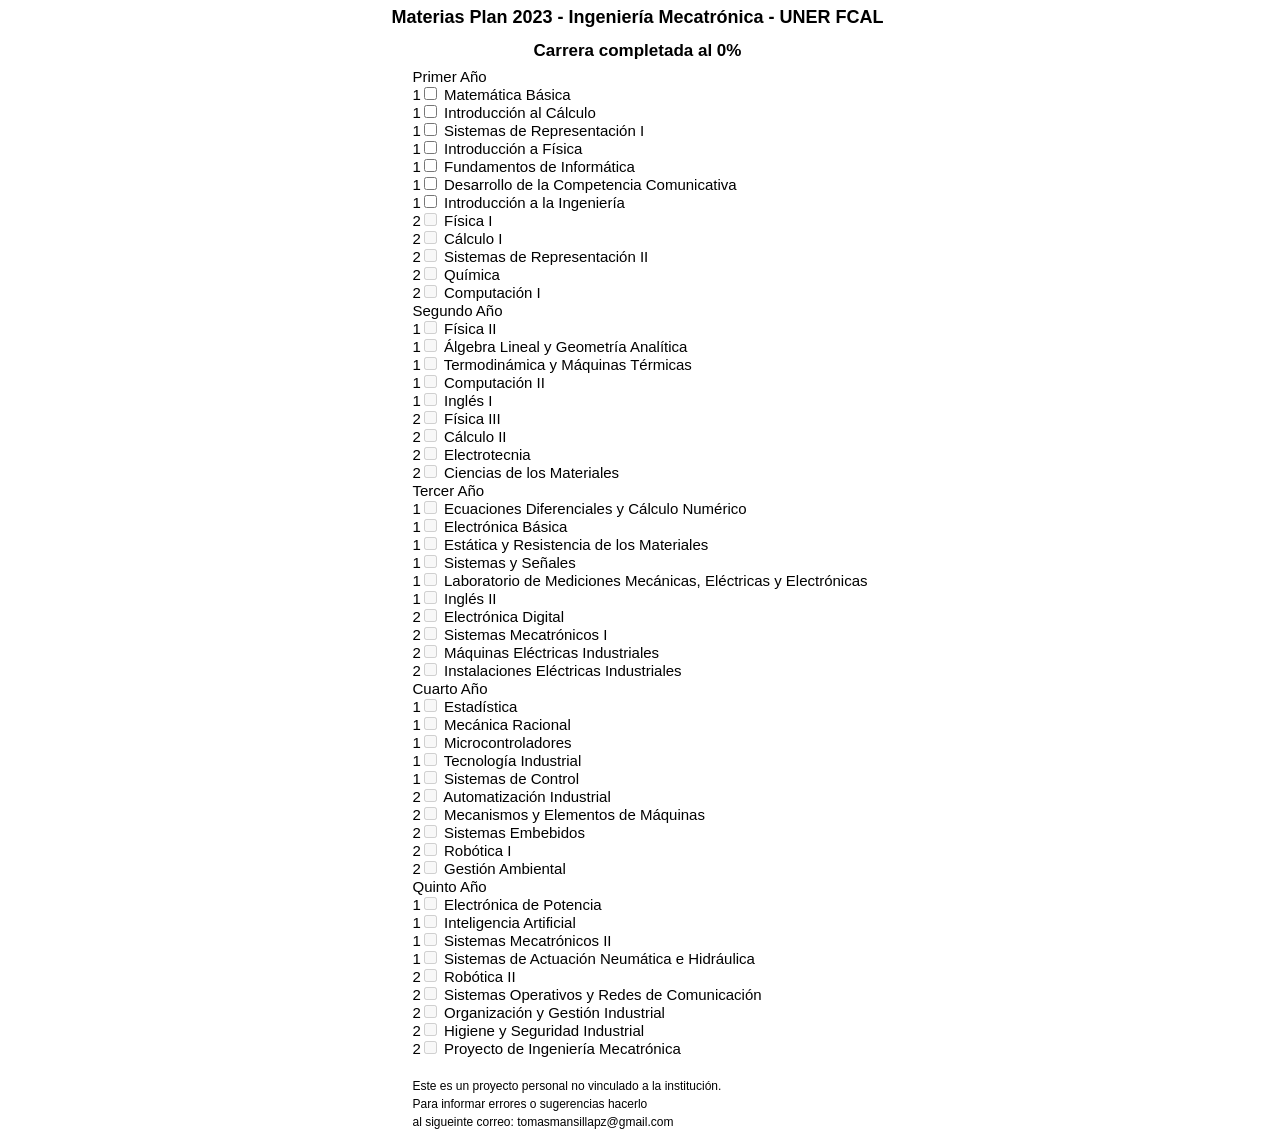
==== index.html @ b503420a "Update index.html" ====
<!DOCTYPE html>
<html>
<head>

<title>Materias Ing. Mec.</title>
<h1>Materias Plan 2023 - Ingeniería Mecatrónica - UNER FCAL</h1>

<h2 id="r">Carrera completada al 0%</h1>

</head>

<body>

<form action="/action_page.php">
  
  <label id="t">Primer Año</label><br>
  <label>1</label><input type="checkbox" onclick='myFunction(this);' id="mb_i"><label id="mb"> Matemática Básica</label><br>
  <label>1</label><input type="checkbox" onclick='myFunction(this);' id="ic_i"><label id="ic"> Introducción al Cálculo</label><br>
  <label>1</label><input type="checkbox" onclick='myFunction(this);' id="sr1_i"><label id="sr1"> Sistemas de Representación I</label><br>
  <label>1</label><input type="checkbox" onclick='myFunction(this);' id="if_i"><label id="if"> Introducción a Física</label><br>
  <label>1</label><input type="checkbox" onclick='myFunction(this);' name="th" id="fi_i"><label id="fi"> Fundamentos de Informática</label><br>
  <label>1</label><input type="checkbox" onclick='myFunction(this);' name="th" id="dcc_i"><label id="dcc" > Desarrollo de la Competencia Comunicativa</label><br>
  <label>1</label><input type="checkbox" onclick='myFunction(this);' id="ii_i"><label id="ii"> Introducción a la Ingeniería</label><br>
  <label>2</label><input type="checkbox" disabled="disabled" onclick='myFunction(this);' id="f1_i"><label id="f1"> Física I</label><br>
  <label>2</label><input type="checkbox" disabled="disabled" onclick='myFunction(this);' id="c1_i"><label id="c1"> Cálculo I</label><br>
  <label>2</label><input type="checkbox" disabled="disabled" onclick='myFunction(this);' id="sr2_i"><label id="sr2"> Sistemas de Representación II</label><br>
  <label>2</label><input type="checkbox" disabled="disabled" onclick='myFunction(this);' id="q_i"><label id="q"> Química</label><br>
  <label>2</label><input type="checkbox" disabled="disabled" onclick='myFunction(this);' id="co1_i"><label id="co1"> Computación I</label><br>
  <label id="t">Segundo Año</label><br>
  <label>1</label><input type="checkbox" disabled="disabled" onclick='myFunction(this);' id="f2_i"><label id="f2"> Física II</label><br>
  <label>1</label><input type="checkbox" disabled="disabled" onclick='myFunction(this);' id="alga_i"><label id="alga"> Álgebra Lineal y Geometría Analítica</label><br>
  <label>1</label><input type="checkbox" disabled="disabled" onclick='myFunction(this);' id="tmt_i"><label id="tmt"> Termodinámica y Máquinas Térmicas</label><br>
  <label>1</label><input type="checkbox" disabled="disabled" onclick='myFunction(this);' id="co2_i"><label id="co2"> Computación II</label><br>
  <label>1</label><input type="checkbox" disabled="disabled" onclick='myFunction(this);' id="i1_i"><label id="i1"> Inglés I</label><br>
  <label>2</label><input type="checkbox" disabled="disabled" onclick='myFunction(this);' id="f3_i"><label id="f3"> Física III</label><br>
  <label>2</label><input type="checkbox" disabled="disabled" onclick='myFunction(this);' id="c2_i"><label id="c2"> Cálculo II</label><br>
  <label>2</label><input type="checkbox" disabled="disabled" onclick='myFunction(this);' id="et_i"><label id="et"> Electrotecnia</label><br>
  <label>2</label><input type="checkbox" disabled="disabled" onclick='myFunction(this);' id="cm_i"><label id="cm"> Ciencias de los Materiales</label><br>
  <label id="t">Tercer Año</label><br>
  <label>1</label><input type="checkbox" disabled="disabled" onclick='myFunction(this);' id="edcn_i"><label id="edcn"> Ecuaciones Diferenciales y Cálculo Numérico</label><br>
  <label>1</label><input type="checkbox" disabled="disabled" onclick='myFunction(this);' id="eb_i"><label id="eb"> Electrónica Básica</label><br>
  <label>1</label><input type="checkbox" disabled="disabled" onclick='myFunction(this);' id="erm_i"><label id="erm"> Estática y Resistencia de los Materiales</label><br>
  <label>1</label><input type="checkbox" disabled="disabled" onclick='myFunction(this);' id="ss_i"><label id="ss"> Sistemas y Señales</label><br>
  <label>1</label><input type="checkbox" disabled="disabled" onclick='myFunction(this);' id="lmmee_i"><label id="lmmee"> Laboratorio de Mediciones Mecánicas, Eléctricas y Electrónicas</label><br>
  <label>1</label><input type="checkbox" disabled="disabled" onclick='myFunction(this);' id="i2_i"><label id="i2"> Inglés II</label><br>
  <label>2</label><input type="checkbox" disabled="disabled" onclick='myFunction(this);' id="ed_i"><label id="ed"> Electrónica Digital</label><br>
  <label>2</label><input type="checkbox" disabled="disabled" onclick='myFunction(this);' id="sm1_i"><label id="sm1"> Sistemas Mecatrónicos I</label><br>
  <label>2</label><input type="checkbox" disabled="disabled" onclick='myFunction(this);' id="mei_i"><label id="mei"> Máquinas Eléctricas Industriales</label><br>
  <label>2</label><input type="checkbox" disabled="disabled" onclick='myFunction(this);' id="iei_i"><label id="iei"> Instalaciones Eléctricas Industriales</label><br>
  <label id="t">Cuarto Año</label><br>
  <label>1</label><input type="checkbox" disabled="disabled" onclick='myFunction(this);' id="est_i"><label id="est"> Estadística</label><br>
  <label>1</label><input type="checkbox" disabled="disabled" onclick='myFunction(this);' id="mr_i"><label id="mr"> Mecánica Racional</label><br>
  <label>1</label><input type="checkbox" disabled="disabled" onclick='myFunction(this);' id="mc_i"><label id="mc"> Microcontroladores</label><br>
  <label>1</label><input type="checkbox" disabled="disabled" onclick='myFunction(this);' id="ti_i"><label id="ti"> Tecnología Industrial</label><br>
  <label>1</label><input type="checkbox" disabled="disabled" onclick='myFunction(this);' id="sc_i"><label id="sc"> Sistemas de Control</label><br>
  <label>2</label><input type="checkbox" disabled="disabled" onclick='myFunction(this);' id="ai_i"><label id="ai"> Automatización Industrial</label><br>
  <label>2</label><input type="checkbox" disabled="disabled" onclick='myFunction(this);' id="mem_i"><label id="mem"> Mecanismos y Elementos de Máquinas</label><br>
  <label>2</label><input type="checkbox" disabled="disabled" onclick='myFunction(this);' id="se_i"><label id="se"> Sistemas Embebidos</label><br>
  <label>2</label><input type="checkbox" disabled="disabled" onclick='myFunction(this);' id="r1_i"><label id="r1"> Robótica I</label><br>
  <label>2</label><input type="checkbox" disabled="disabled" onclick='myFunction(this);' id="ga_i"><label id="ga"> Gestión Ambiental</label><br>
  <label id="t">Quinto Año</label><br>
  <label>1</label><input type="checkbox" disabled="disabled" onclick='myFunction(this);' id="ep_i"><label id="ep"> Electrónica de Potencia</label><br>
  <label>1</label><input type="checkbox" disabled="disabled" onclick='myFunction(this);' id="ia_i"><label id="ia"> Inteligencia Artificial</label><br>
  <label>1</label><input type="checkbox" disabled="disabled" onclick='myFunction(this);' id="sm2_i"><label id="sm2"> Sistemas Mecatrónicos II</label><br>
  <label>1</label><input type="checkbox" disabled="disabled" onclick='myFunction(this);' id="sanh_i"><label id="sanh"> Sistemas de Actuación Neumática e Hidráulica</label><br>
  <label>2</label><input type="checkbox" disabled="disabled" onclick='myFunction(this);' id="r2_i"><label id="r2"> Robótica II</label><br>
  <label>2</label><input type="checkbox" disabled="disabled" onclick='myFunction(this);' id="sorc_i" name="sorc_i"><label id="sorc"> Sistemas Operativos y Redes de Comunicación</label><br>
  <label>2</label><input type="checkbox" disabled="disabled" onclick='myFunction(this);' id="ogi_i"><label id="ogi"> Organización y Gestión Industrial</label><br>
  <label>2</label><input type="checkbox" disabled="disabled" onclick='myFunction(this);' id="hsi_i"><label id="hsi"> Higiene y Seguridad Industrial</label><br>
  <label>2</label><input type="checkbox" disabled="disabled" onclick='myFunction(this);' id="pim_i"><label id="pim"> Proyecto de Ingeniería Mecatrónica</label><br><br>
  
  

  
  <p id="yo">Este es un proyecto personal no vinculado a la institución.</p><br>
  <p id="yo">Para informar errores o sugerencias hacerlo </p><br>
  <p id="yo">al sigueinte correo: tomasmansillapz@gmail.com</p>


</form>
<link rel="stylesheet" href="p1.css" />
<script src="p1.js"></script>
</body>
</html>
---- p1.css ----
* {
    padding: 0;
    margin: 0;
  }
  
  body {
    height: 100vh;
    display: grid;
    place-items: center;
    background-color: #ffffff;
  }

  #ctre1,#ctre2,#ctre3,#ctre4,#ctre5,#ctre6,#ctre7,#ctre8,#ctre9,#ctre10 {
    height: 50px;
    width: 5px;
    padding-left: 10px;
  }

  #ctre1 {
    background-color: #ffb950;
  }
  #ctre2 {
    background-color: #ffad33;
  }
  #ctre3 {
    background-color: #ff931f;
  }
  #ctre4 {
    background-color: #ff7e33;
  }
  #ctre5 {
    background-color: #fa5e1f;
  }
  #ctre6 {
    background-color: #ec3f13;
  }
  #ctre7 {
    background-color: #b81702;
  }
  #ctre8 {
    background-color: #a50104;
  }
  #ctre9 {
    background-color: #8e0103;
  }
  #ctre10 {
    background-color: #7a0103;
  }
  

  input[type='checkbox'] {
    padding: 590px;
    padding-left:10px;
  }

  h1 {
    background-color: #ffffff;
    color: #000000;
    display:inline;
    white-space:pre-wrap;
    line-height : 24px;
    font-size: 18px;
    font-family:arial, sans-serif;
    padding: 5px;
    padding-left:0px;
  }

  h2 {
    background-color: #ffffff;
    color: #000000;
    display:inline;
    white-space:pre-wrap;
    line-height : 24px;
    font-size: 17px;
    font-family:arial, sans-serif;
    padding: 5px;
    padding-left:0px;
  }

  label {
    background-color: #ffffff;
    color: #000000;
    display:inline;
    line-height : 14px;
    font-size: 15px;
    font-family:arial, sans-serif;
    padding: 0px;
    padding-left:3px;
    padding-right:3px;
  }

  #yo {
    background-color: #ffffff;
    color: #000000;
    display:inline;
    line-height : 14px;
    font-size: 12px;
    font-family:arial, sans-serif;
    padding: 0px;
    padding-left:3px;
    padding-right:3px;
  }

  submit {
    font-family: "Poppins", sans-serif;
    font-size: 1.4em;
    padding: 1em 2em;
    border-radius: 2em;
    border: 5px solid #ffffff;
    background-color: transparent;
    color: #ffffff;
    letter-spacing: 1.5px;
    cursor: pointer;
    outline: none;
  }
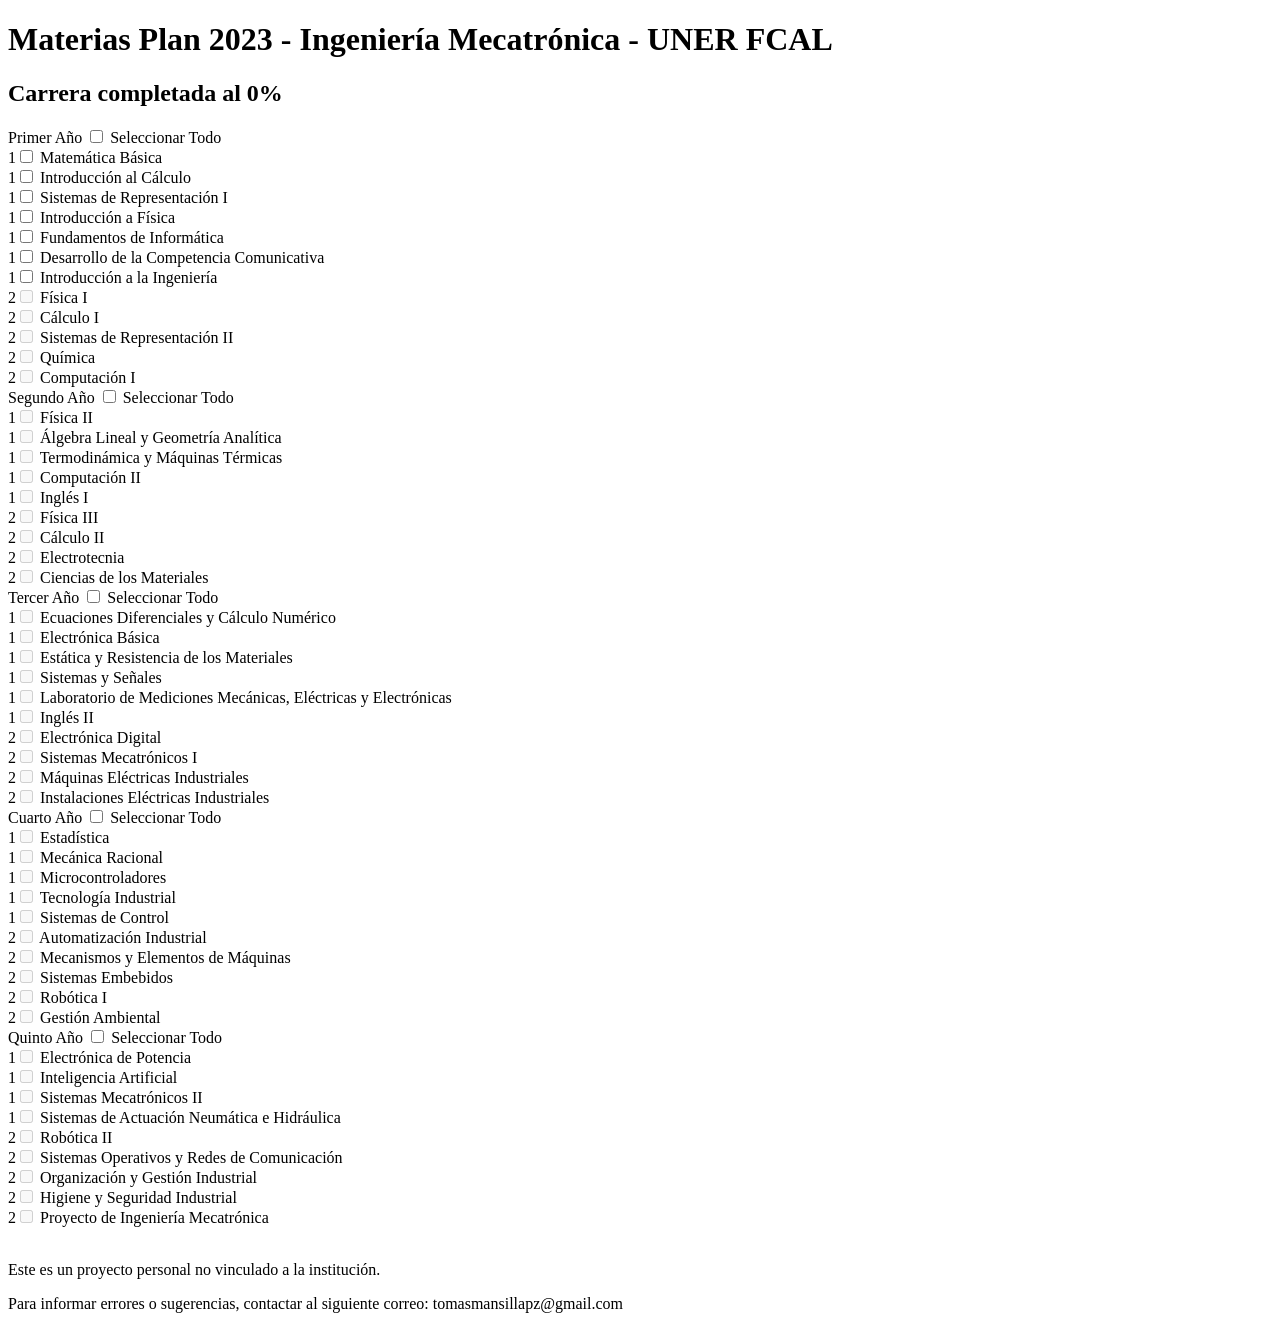
==== commit e804a20b: "Update index.html Se añadieron casillas para selecionar todos los años" ====
--- a/index.html
+++ b/index.html
@@ -1,84 +1,85 @@
 <!DOCTYPE html>
-<html>
+<html lang="es">
 <head>
+  <meta charset="UTF-8">
+  <meta name="viewport" content="width=device-width, initial-scale=1.0">
+  <title>Materias Ing. Mec.</title>
+  <link rel="stylesheet" href="m.css" />
+</head>
+<body>
+  <h1>Materias Plan 2023 - Ingeniería Mecatrónica - UNER FCAL</h1>
+  <h2 id="r">Carrera completada al 0%</h2>
 
-<title>Materias Ing. Mec.</title>
-<h1>Materias Plan 2023 - Ingeniería Mecatrónica - UNER FCAL</h1>
+  <div>
+    <label id="t">Primer Año</label>
+    <input type="checkbox" id="selectPrimerAnio"><label> Seleccionar Todo</label><br>
+    <label>1</label><input type="checkbox" id="mb_i"><label id="mb"> Matemática Básica</label><br>
+    <label>1</label><input type="checkbox" id="ic_i"><label id="ic"> Introducción al Cálculo</label><br>
+    <label>1</label><input type="checkbox" id="sr1_i"><label id="sr1"> Sistemas de Representación I</label><br>
+    <label>1</label><input type="checkbox" id="if_i"><label id="if"> Introducción a Física</label><br>
+    <label>1</label><input type="checkbox" id="fi_i"><label id="fi"> Fundamentos de Informática</label><br>
+    <label>1</label><input type="checkbox" id="dcc_i"><label id="dcc"> Desarrollo de la Competencia Comunicativa</label><br>
+    <label>1</label><input type="checkbox" id="ii_i"><label id="ii"> Introducción a la Ingeniería</label><br>
+    <label>2</label><input type="checkbox" disabled id="f1_i"><label id="f1"> Física I</label><br>
+    <label>2</label><input type="checkbox" disabled id="c1_i"><label id="c1"> Cálculo I</label><br>
+    <label>2</label><input type="checkbox" disabled id="sr2_i"><label id="sr2"> Sistemas de Representación II</label><br>
+    <label>2</label><input type="checkbox" disabled id="q_i"><label id="q"> Química</label><br>
+    <label>2</label><input type="checkbox" disabled id="co1_i"><label id="co1"> Computación I</label><br>
+    <label id="t">Segundo Año</label>
+    <input type="checkbox" id="selectSegundoAnio"><label> Seleccionar Todo</label><br>
+    <label>1</label><input type="checkbox" disabled="disabled" onclick='myFunction(this);' id="f2_i"><label id="f2"> Física II</label><br>
+    <label>1</label><input type="checkbox" disabled="disabled" onclick='myFunction(this);' id="alga_i"><label id="alga"> Álgebra Lineal y Geometría Analítica</label><br>
+    <label>1</label><input type="checkbox" disabled="disabled" onclick='myFunction(this);' id="tmt_i"><label id="tmt"> Termodinámica y Máquinas Térmicas</label><br>
+    <label>1</label><input type="checkbox" disabled="disabled" onclick='myFunction(this);' id="co2_i"><label id="co2"> Computación II</label><br>
+    <label>1</label><input type="checkbox" disabled="disabled" onclick='myFunction(this);' id="i1_i"><label id="i1"> Inglés I</label><br>
+    <label>2</label><input type="checkbox" disabled="disabled" onclick='myFunction(this);' id="f3_i"><label id="f3"> Física III</label><br>
+    <label>2</label><input type="checkbox" disabled="disabled" onclick='myFunction(this);' id="c2_i"><label id="c2"> Cálculo II</label><br>
+    <label>2</label><input type="checkbox" disabled="disabled" onclick='myFunction(this);' id="et_i"><label id="et"> Electrotecnia</label><br>
+    <label>2</label><input type="checkbox" disabled="disabled" onclick='myFunction(this);' id="cm_i"><label id="cm"> Ciencias de los Materiales</label><br>
+    <label id="t">Tercer Año</label>
+    <input type="checkbox" id="selectTercerAnio"><label> Seleccionar Todo</label><br>
+    <label>1</label><input type="checkbox" disabled="disabled" onclick='myFunction(this);' id="edcn_i"><label id="edcn"> Ecuaciones Diferenciales y Cálculo Numérico</label><br>
+    <label>1</label><input type="checkbox" disabled="disabled" onclick='myFunction(this);' id="eb_i"><label id="eb"> Electrónica Básica</label><br>
+    <label>1</label><input type="checkbox" disabled="disabled" onclick='myFunction(this);' id="erm_i"><label id="erm"> Estática y Resistencia de los Materiales</label><br>
+    <label>1</label><input type="checkbox" disabled="disabled" onclick='myFunction(this);' id="ss_i"><label id="ss"> Sistemas y Señales</label><br>
+    <label>1</label><input type="checkbox" disabled="disabled" onclick='myFunction(this);' id="lmmee_i"><label id="lmmee"> Laboratorio de Mediciones Mecánicas, Eléctricas y Electrónicas</label><br>
+    <label>1</label><input type="checkbox" disabled="disabled" onclick='myFunction(this);' id="i2_i"><label id="i2"> Inglés II</label><br>
+    <label>2</label><input type="checkbox" disabled="disabled" onclick='myFunction(this);' id="ed_i"><label id="ed"> Electrónica Digital</label><br>
+    <label>2</label><input type="checkbox" disabled="disabled" onclick='myFunction(this);' id="sm1_i"><label id="sm1"> Sistemas Mecatrónicos I</label><br>
+    <label>2</label><input type="checkbox" disabled="disabled" onclick='myFunction(this);' id="mei_i"><label id="mei"> Máquinas Eléctricas Industriales</label><br>
+    <label>2</label><input type="checkbox" disabled="disabled" onclick='myFunction(this);' id="iei_i"><label id="iei"> Instalaciones Eléctricas Industriales</label><br>
+    <label id="t">Cuarto Año</label>
+    <input type="checkbox" id="selectCuartoAnio"><label> Seleccionar Todo</label><br>
+    <label>1</label><input type="checkbox" disabled="disabled" onclick='myFunction(this);' id="est_i"><label id="est"> Estadística</label><br>
+    <label>1</label><input type="checkbox" disabled="disabled" onclick='myFunction(this);' id="mr_i"><label id="mr"> Mecánica Racional</label><br>
+    <label>1</label><input type="checkbox" disabled="disabled" onclick='myFunction(this);' id="mc_i"><label id="mc"> Microcontroladores</label><br>
+    <label>1</label><input type="checkbox" disabled="disabled" onclick='myFunction(this);' id="ti_i"><label id="ti"> Tecnología Industrial</label><br>
+    <label>1</label><input type="checkbox" disabled="disabled" onclick='myFunction(this);' id="sc_i"><label id="sc"> Sistemas de Control</label><br>
+    <label>2</label><input type="checkbox" disabled="disabled" onclick='myFunction(this);' id="ai_i"><label id="ai"> Automatización Industrial</label><br>
+    <label>2</label><input type="checkbox" disabled="disabled" onclick='myFunction(this);' id="mem_i"><label id="mem"> Mecanismos y Elementos de Máquinas</label><br>
+    <label>2</label><input type="checkbox" disabled="disabled" onclick='myFunction(this);' id="se_i"><label id="se"> Sistemas Embebidos</label><br>
+    <label>2</label><input type="checkbox" disabled="disabled" onclick='myFunction(this);' id="r1_i"><label id="r1"> Robótica I</label><br>
+    <label>2</label><input type="checkbox" disabled="disabled" onclick='myFunction(this);' id="ga_i"><label id="ga"> Gestión Ambiental</label><br>
+    <label id="t">Quinto Año</label>
+    <input type="checkbox" id="selectQuintoAnio"><label> Seleccionar Todo</label><br>
+    <label>1</label><input type="checkbox" disabled="disabled" onclick='myFunction(this);' id="ep_i"><label id="ep"> Electrónica de Potencia</label><br>
+    <label>1</label><input type="checkbox" disabled="disabled" onclick='myFunction(this);' id="ia_i"><label id="ia"> Inteligencia Artificial</label><br>
+    <label>1</label><input type="checkbox" disabled="disabled" onclick='myFunction(this);' id="sm2_i"><label id="sm2"> Sistemas Mecatrónicos II</label><br>
+    <label>1</label><input type="checkbox" disabled="disabled" onclick='myFunction(this);' id="sanh_i"><label id="sanh"> Sistemas de Actuación Neumática e Hidráulica</label><br>
+    <label>2</label><input type="checkbox" disabled="disabled" onclick='myFunction(this);' id="r2_i"><label id="r2"> Robótica II</label><br>
+    <label>2</label><input type="checkbox" disabled="disabled" onclick='myFunction(this);' id="sorc_i" name="sorc_i"><label id="sorc"> Sistemas Operativos y Redes de Comunicación</label><br>
+    <label>2</label><input type="checkbox" disabled="disabled" onclick='myFunction(this);' id="ogi_i"><label id="ogi"> Organización y Gestión Industrial</label><br>
+    <label>2</label><input type="checkbox" disabled="disabled" onclick='myFunction(this);' id="hsi_i"><label id="hsi"> Higiene y Seguridad Industrial</label><br>
+    <label>2</label><input type="checkbox" disabled="disabled" onclick='myFunction(this);' id="pim_i"><label id="pim"> Proyecto de Ingeniería Mecatrónica</label><br><br>
+    
+  </div>
 
-<h2 id="r">Carrera completada al 0%</h1>
+  <p id="yo">Este es un proyecto personal no vinculado a la institución.</p>
+  <p id="yo">Para informar errores o sugerencias, contactar al siguiente correo: tomasmansillapz@gmail.com</p>
 
-</head>
-
-<body>
-
-<form action="/action_page.php">
-  
-  <label id="t">Primer Año</label><br>
-  <label>1</label><input type="checkbox" onclick='myFunction(this);' id="mb_i"><label id="mb"> Matemática Básica</label><br>
-  <label>1</label><input type="checkbox" onclick='myFunction(this);' id="ic_i"><label id="ic"> Introducción al Cálculo</label><br>
-  <label>1</label><input type="checkbox" onclick='myFunction(this);' id="sr1_i"><label id="sr1"> Sistemas de Representación I</label><br>
-  <label>1</label><input type="checkbox" onclick='myFunction(this);' id="if_i"><label id="if"> Introducción a Física</label><br>
-  <label>1</label><input type="checkbox" onclick='myFunction(this);' name="th" id="fi_i"><label id="fi"> Fundamentos de Informática</label><br>
-  <label>1</label><input type="checkbox" onclick='myFunction(this);' name="th" id="dcc_i"><label id="dcc" > Desarrollo de la Competencia Comunicativa</label><br>
-  <label>1</label><input type="checkbox" onclick='myFunction(this);' id="ii_i"><label id="ii"> Introducción a la Ingeniería</label><br>
-  <label>2</label><input type="checkbox" disabled="disabled" onclick='myFunction(this);' id="f1_i"><label id="f1"> Física I</label><br>
-  <label>2</label><input type="checkbox" disabled="disabled" onclick='myFunction(this);' id="c1_i"><label id="c1"> Cálculo I</label><br>
-  <label>2</label><input type="checkbox" disabled="disabled" onclick='myFunction(this);' id="sr2_i"><label id="sr2"> Sistemas de Representación II</label><br>
-  <label>2</label><input type="checkbox" disabled="disabled" onclick='myFunction(this);' id="q_i"><label id="q"> Química</label><br>
-  <label>2</label><input type="checkbox" disabled="disabled" onclick='myFunction(this);' id="co1_i"><label id="co1"> Computación I</label><br>
-  <label id="t">Segundo Año</label><br>
-  <label>1</label><input type="checkbox" disabled="disabled" onclick='myFunction(this);' id="f2_i"><label id="f2"> Física II</label><br>
-  <label>1</label><input type="checkbox" disabled="disabled" onclick='myFunction(this);' id="alga_i"><label id="alga"> Álgebra Lineal y Geometría Analítica</label><br>
-  <label>1</label><input type="checkbox" disabled="disabled" onclick='myFunction(this);' id="tmt_i"><label id="tmt"> Termodinámica y Máquinas Térmicas</label><br>
-  <label>1</label><input type="checkbox" disabled="disabled" onclick='myFunction(this);' id="co2_i"><label id="co2"> Computación II</label><br>
-  <label>1</label><input type="checkbox" disabled="disabled" onclick='myFunction(this);' id="i1_i"><label id="i1"> Inglés I</label><br>
-  <label>2</label><input type="checkbox" disabled="disabled" onclick='myFunction(this);' id="f3_i"><label id="f3"> Física III</label><br>
-  <label>2</label><input type="checkbox" disabled="disabled" onclick='myFunction(this);' id="c2_i"><label id="c2"> Cálculo II</label><br>
-  <label>2</label><input type="checkbox" disabled="disabled" onclick='myFunction(this);' id="et_i"><label id="et"> Electrotecnia</label><br>
-  <label>2</label><input type="checkbox" disabled="disabled" onclick='myFunction(this);' id="cm_i"><label id="cm"> Ciencias de los Materiales</label><br>
-  <label id="t">Tercer Año</label><br>
-  <label>1</label><input type="checkbox" disabled="disabled" onclick='myFunction(this);' id="edcn_i"><label id="edcn"> Ecuaciones Diferenciales y Cálculo Numérico</label><br>
-  <label>1</label><input type="checkbox" disabled="disabled" onclick='myFunction(this);' id="eb_i"><label id="eb"> Electrónica Básica</label><br>
-  <label>1</label><input type="checkbox" disabled="disabled" onclick='myFunction(this);' id="erm_i"><label id="erm"> Estática y Resistencia de los Materiales</label><br>
-  <label>1</label><input type="checkbox" disabled="disabled" onclick='myFunction(this);' id="ss_i"><label id="ss"> Sistemas y Señales</label><br>
-  <label>1</label><input type="checkbox" disabled="disabled" onclick='myFunction(this);' id="lmmee_i"><label id="lmmee"> Laboratorio de Mediciones Mecánicas, Eléctricas y Electrónicas</label><br>
-  <label>1</label><input type="checkbox" disabled="disabled" onclick='myFunction(this);' id="i2_i"><label id="i2"> Inglés II</label><br>
-  <label>2</label><input type="checkbox" disabled="disabled" onclick='myFunction(this);' id="ed_i"><label id="ed"> Electrónica Digital</label><br>
-  <label>2</label><input type="checkbox" disabled="disabled" onclick='myFunction(this);' id="sm1_i"><label id="sm1"> Sistemas Mecatrónicos I</label><br>
-  <label>2</label><input type="checkbox" disabled="disabled" onclick='myFunction(this);' id="mei_i"><label id="mei"> Máquinas Eléctricas Industriales</label><br>
-  <label>2</label><input type="checkbox" disabled="disabled" onclick='myFunction(this);' id="iei_i"><label id="iei"> Instalaciones Eléctricas Industriales</label><br>
-  <label id="t">Cuarto Año</label><br>
-  <label>1</label><input type="checkbox" disabled="disabled" onclick='myFunction(this);' id="est_i"><label id="est"> Estadística</label><br>
-  <label>1</label><input type="checkbox" disabled="disabled" onclick='myFunction(this);' id="mr_i"><label id="mr"> Mecánica Racional</label><br>
-  <label>1</label><input type="checkbox" disabled="disabled" onclick='myFunction(this);' id="mc_i"><label id="mc"> Microcontroladores</label><br>
-  <label>1</label><input type="checkbox" disabled="disabled" onclick='myFunction(this);' id="ti_i"><label id="ti"> Tecnología Industrial</label><br>
-  <label>1</label><input type="checkbox" disabled="disabled" onclick='myFunction(this);' id="sc_i"><label id="sc"> Sistemas de Control</label><br>
-  <label>2</label><input type="checkbox" disabled="disabled" onclick='myFunction(this);' id="ai_i"><label id="ai"> Automatización Industrial</label><br>
-  <label>2</label><input type="checkbox" disabled="disabled" onclick='myFunction(this);' id="mem_i"><label id="mem"> Mecanismos y Elementos de Máquinas</label><br>
-  <label>2</label><input type="checkbox" disabled="disabled" onclick='myFunction(this);' id="se_i"><label id="se"> Sistemas Embebidos</label><br>
-  <label>2</label><input type="checkbox" disabled="disabled" onclick='myFunction(this);' id="r1_i"><label id="r1"> Robótica I</label><br>
-  <label>2</label><input type="checkbox" disabled="disabled" onclick='myFunction(this);' id="ga_i"><label id="ga"> Gestión Ambiental</label><br>
-  <label id="t">Quinto Año</label><br>
-  <label>1</label><input type="checkbox" disabled="disabled" onclick='myFunction(this);' id="ep_i"><label id="ep"> Electrónica de Potencia</label><br>
-  <label>1</label><input type="checkbox" disabled="disabled" onclick='myFunction(this);' id="ia_i"><label id="ia"> Inteligencia Artificial</label><br>
-  <label>1</label><input type="checkbox" disabled="disabled" onclick='myFunction(this);' id="sm2_i"><label id="sm2"> Sistemas Mecatrónicos II</label><br>
-  <label>1</label><input type="checkbox" disabled="disabled" onclick='myFunction(this);' id="sanh_i"><label id="sanh"> Sistemas de Actuación Neumática e Hidráulica</label><br>
-  <label>2</label><input type="checkbox" disabled="disabled" onclick='myFunction(this);' id="r2_i"><label id="r2"> Robótica II</label><br>
-  <label>2</label><input type="checkbox" disabled="disabled" onclick='myFunction(this);' id="sorc_i" name="sorc_i"><label id="sorc"> Sistemas Operativos y Redes de Comunicación</label><br>
-  <label>2</label><input type="checkbox" disabled="disabled" onclick='myFunction(this);' id="ogi_i"><label id="ogi"> Organización y Gestión Industrial</label><br>
-  <label>2</label><input type="checkbox" disabled="disabled" onclick='myFunction(this);' id="hsi_i"><label id="hsi"> Higiene y Seguridad Industrial</label><br>
-  <label>2</label><input type="checkbox" disabled="disabled" onclick='myFunction(this);' id="pim_i"><label id="pim"> Proyecto de Ingeniería Mecatrónica</label><br><br>
-  
-  
-
-  
-  <p id="yo">Este es un proyecto personal no vinculado a la institución.</p><br>
-  <p id="yo">Para informar errores o sugerencias hacerlo </p><br>
-  <p id="yo">al sigueinte correo: tomasmansillapz@gmail.com</p>
-
-
-</form>
-<link rel="stylesheet" href="p1.css" />
-<script src="p1.js"></script>
+  <script src="data.js"></script>
+  <script src="m.js"></script>
 </body>
 </html>
+</body>
+</html>
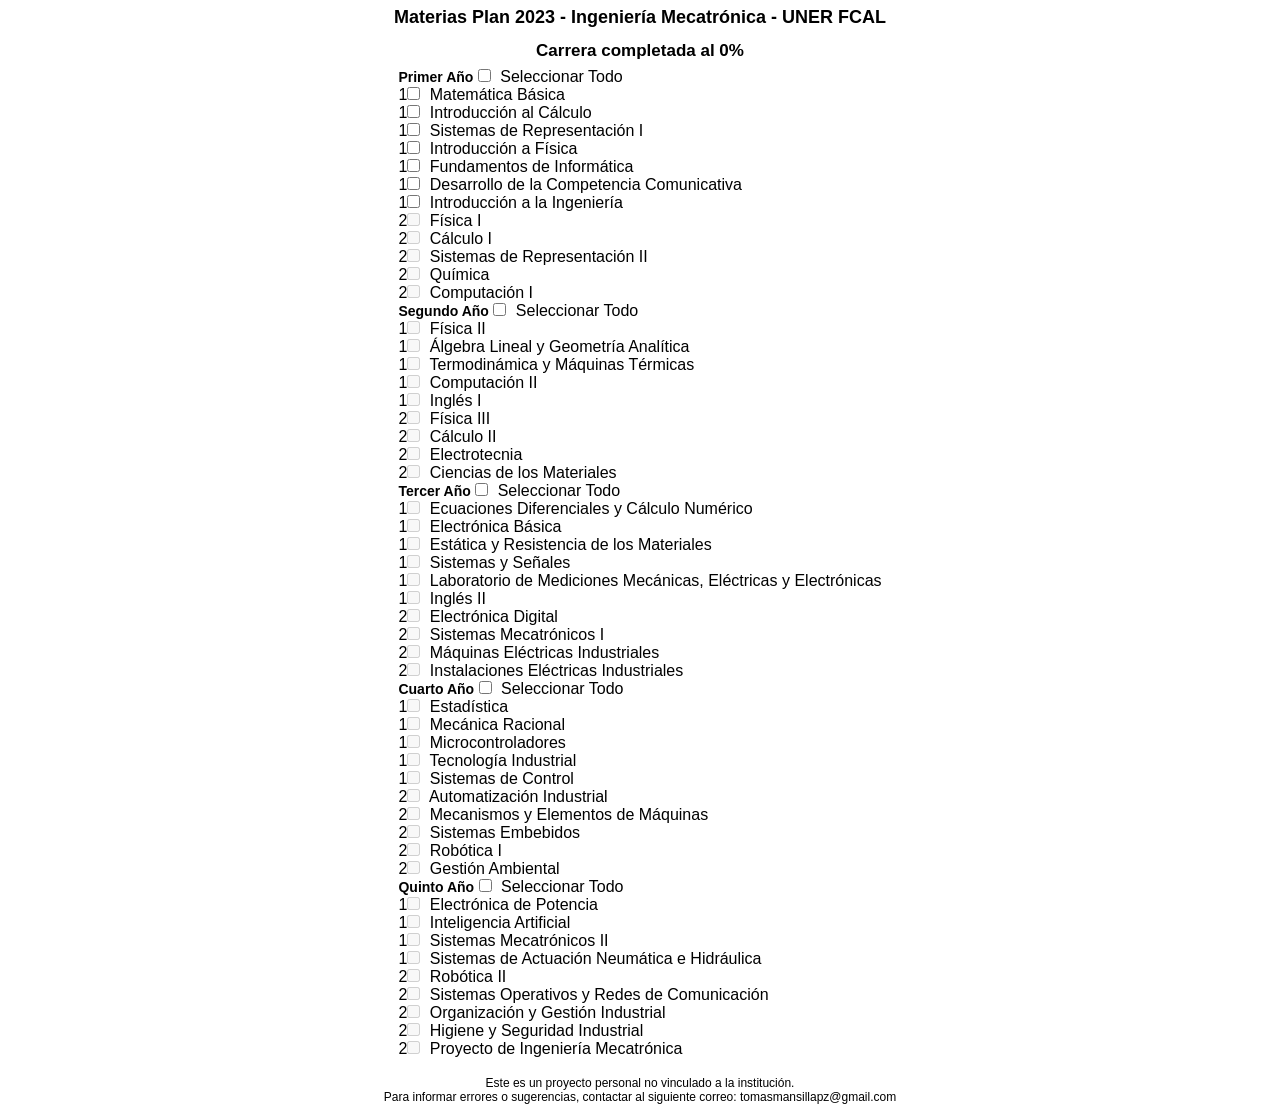
==== commit 56a9cb3a: "Update index.html" ====
--- a/index.html
+++ b/index.html
@@ -27,59 +27,56 @@
     <label>2</label><input type="checkbox" disabled id="co1_i"><label id="co1"> Computación I</label><br>
     <label id="t">Segundo Año</label>
     <input type="checkbox" id="selectSegundoAnio"><label> Seleccionar Todo</label><br>
-    <label>1</label><input type="checkbox" disabled="disabled" onclick='myFunction(this);' id="f2_i"><label id="f2"> Física II</label><br>
-    <label>1</label><input type="checkbox" disabled="disabled" onclick='myFunction(this);' id="alga_i"><label id="alga"> Álgebra Lineal y Geometría Analítica</label><br>
-    <label>1</label><input type="checkbox" disabled="disabled" onclick='myFunction(this);' id="tmt_i"><label id="tmt"> Termodinámica y Máquinas Térmicas</label><br>
-    <label>1</label><input type="checkbox" disabled="disabled" onclick='myFunction(this);' id="co2_i"><label id="co2"> Computación II</label><br>
-    <label>1</label><input type="checkbox" disabled="disabled" onclick='myFunction(this);' id="i1_i"><label id="i1"> Inglés I</label><br>
-    <label>2</label><input type="checkbox" disabled="disabled" onclick='myFunction(this);' id="f3_i"><label id="f3"> Física III</label><br>
-    <label>2</label><input type="checkbox" disabled="disabled" onclick='myFunction(this);' id="c2_i"><label id="c2"> Cálculo II</label><br>
-    <label>2</label><input type="checkbox" disabled="disabled" onclick='myFunction(this);' id="et_i"><label id="et"> Electrotecnia</label><br>
-    <label>2</label><input type="checkbox" disabled="disabled" onclick='myFunction(this);' id="cm_i"><label id="cm"> Ciencias de los Materiales</label><br>
+    <label>1</label><input type="checkbox" disabled="disabled"  id="f2_i"><label id="f2"> Física II</label><br>
+    <label>1</label><input type="checkbox" disabled="disabled"  id="alga_i"><label id="alga"> Álgebra Lineal y Geometría Analítica</label><br>
+    <label>1</label><input type="checkbox" disabled="disabled"  id="tmt_i"><label id="tmt"> Termodinámica y Máquinas Térmicas</label><br>
+    <label>1</label><input type="checkbox" disabled="disabled"  id="co2_i"><label id="co2"> Computación II</label><br>
+    <label>1</label><input type="checkbox" disabled="disabled"  id="i1_i"><label id="i1"> Inglés I</label><br>
+    <label>2</label><input type="checkbox" disabled="disabled"  id="f3_i"><label id="f3"> Física III</label><br>
+    <label>2</label><input type="checkbox" disabled="disabled"  id="c2_i"><label id="c2"> Cálculo II</label><br>
+    <label>2</label><input type="checkbox" disabled="disabled"  id="et_i"><label id="et"> Electrotecnia</label><br>
+    <label>2</label><input type="checkbox" disabled="disabled"  id="cm_i"><label id="cm"> Ciencias de los Materiales</label><br>
     <label id="t">Tercer Año</label>
     <input type="checkbox" id="selectTercerAnio"><label> Seleccionar Todo</label><br>
-    <label>1</label><input type="checkbox" disabled="disabled" onclick='myFunction(this);' id="edcn_i"><label id="edcn"> Ecuaciones Diferenciales y Cálculo Numérico</label><br>
-    <label>1</label><input type="checkbox" disabled="disabled" onclick='myFunction(this);' id="eb_i"><label id="eb"> Electrónica Básica</label><br>
-    <label>1</label><input type="checkbox" disabled="disabled" onclick='myFunction(this);' id="erm_i"><label id="erm"> Estática y Resistencia de los Materiales</label><br>
-    <label>1</label><input type="checkbox" disabled="disabled" onclick='myFunction(this);' id="ss_i"><label id="ss"> Sistemas y Señales</label><br>
-    <label>1</label><input type="checkbox" disabled="disabled" onclick='myFunction(this);' id="lmmee_i"><label id="lmmee"> Laboratorio de Mediciones Mecánicas, Eléctricas y Electrónicas</label><br>
-    <label>1</label><input type="checkbox" disabled="disabled" onclick='myFunction(this);' id="i2_i"><label id="i2"> Inglés II</label><br>
-    <label>2</label><input type="checkbox" disabled="disabled" onclick='myFunction(this);' id="ed_i"><label id="ed"> Electrónica Digital</label><br>
-    <label>2</label><input type="checkbox" disabled="disabled" onclick='myFunction(this);' id="sm1_i"><label id="sm1"> Sistemas Mecatrónicos I</label><br>
-    <label>2</label><input type="checkbox" disabled="disabled" onclick='myFunction(this);' id="mei_i"><label id="mei"> Máquinas Eléctricas Industriales</label><br>
-    <label>2</label><input type="checkbox" disabled="disabled" onclick='myFunction(this);' id="iei_i"><label id="iei"> Instalaciones Eléctricas Industriales</label><br>
+    <label>1</label><input type="checkbox" disabled="disabled"  id="edcn_i"><label id="edcn"> Ecuaciones Diferenciales y Cálculo Numérico</label><br>
+    <label>1</label><input type="checkbox" disabled="disabled"  id="eb_i"><label id="eb"> Electrónica Básica</label><br>
+    <label>1</label><input type="checkbox" disabled="disabled"  id="erm_i"><label id="erm"> Estática y Resistencia de los Materiales</label><br>
+    <label>1</label><input type="checkbox" disabled="disabled"  id="ss_i"><label id="ss"> Sistemas y Señales</label><br>
+    <label>1</label><input type="checkbox" disabled="disabled"  id="lmmee_i"><label id="lmmee"> Laboratorio de Mediciones Mecánicas, Eléctricas y Electrónicas</label><br>
+    <label>1</label><input type="checkbox" disabled="disabled"  id="i2_i"><label id="i2"> Inglés II</label><br>
+    <label>2</label><input type="checkbox" disabled="disabled"  id="ed_i"><label id="ed"> Electrónica Digital</label><br>
+    <label>2</label><input type="checkbox" disabled="disabled"  id="sm1_i"><label id="sm1"> Sistemas Mecatrónicos I</label><br>
+    <label>2</label><input type="checkbox" disabled="disabled"  id="mei_i"><label id="mei"> Máquinas Eléctricas Industriales</label><br>
+    <label>2</label><input type="checkbox" disabled="disabled"  id="iei_i"><label id="iei"> Instalaciones Eléctricas Industriales</label><br>
     <label id="t">Cuarto Año</label>
     <input type="checkbox" id="selectCuartoAnio"><label> Seleccionar Todo</label><br>
-    <label>1</label><input type="checkbox" disabled="disabled" onclick='myFunction(this);' id="est_i"><label id="est"> Estadística</label><br>
-    <label>1</label><input type="checkbox" disabled="disabled" onclick='myFunction(this);' id="mr_i"><label id="mr"> Mecánica Racional</label><br>
-    <label>1</label><input type="checkbox" disabled="disabled" onclick='myFunction(this);' id="mc_i"><label id="mc"> Microcontroladores</label><br>
-    <label>1</label><input type="checkbox" disabled="disabled" onclick='myFunction(this);' id="ti_i"><label id="ti"> Tecnología Industrial</label><br>
-    <label>1</label><input type="checkbox" disabled="disabled" onclick='myFunction(this);' id="sc_i"><label id="sc"> Sistemas de Control</label><br>
-    <label>2</label><input type="checkbox" disabled="disabled" onclick='myFunction(this);' id="ai_i"><label id="ai"> Automatización Industrial</label><br>
-    <label>2</label><input type="checkbox" disabled="disabled" onclick='myFunction(this);' id="mem_i"><label id="mem"> Mecanismos y Elementos de Máquinas</label><br>
-    <label>2</label><input type="checkbox" disabled="disabled" onclick='myFunction(this);' id="se_i"><label id="se"> Sistemas Embebidos</label><br>
-    <label>2</label><input type="checkbox" disabled="disabled" onclick='myFunction(this);' id="r1_i"><label id="r1"> Robótica I</label><br>
-    <label>2</label><input type="checkbox" disabled="disabled" onclick='myFunction(this);' id="ga_i"><label id="ga"> Gestión Ambiental</label><br>
+    <label>1</label><input type="checkbox" disabled="disabled"  id="est_i"><label id="est"> Estadística</label><br>
+    <label>1</label><input type="checkbox" disabled="disabled"  id="mr_i"><label id="mr"> Mecánica Racional</label><br>
+    <label>1</label><input type="checkbox" disabled="disabled"  id="mc_i"><label id="mc"> Microcontroladores</label><br>
+    <label>1</label><input type="checkbox" disabled="disabled"  id="ti_i"><label id="ti"> Tecnología Industrial</label><br>
+    <label>1</label><input type="checkbox" disabled="disabled"  id="sc_i"><label id="sc"> Sistemas de Control</label><br>
+    <label>2</label><input type="checkbox" disabled="disabled"  id="ai_i"><label id="ai"> Automatización Industrial</label><br>
+    <label>2</label><input type="checkbox" disabled="disabled"  id="mem_i"><label id="mem"> Mecanismos y Elementos de Máquinas</label><br>
+    <label>2</label><input type="checkbox" disabled="disabled"  id="se_i"><label id="se"> Sistemas Embebidos</label><br>
+    <label>2</label><input type="checkbox" disabled="disabled"  id="r1_i"><label id="r1"> Robótica I</label><br>
+    <label>2</label><input type="checkbox" disabled="disabled"  id="ga_i"><label id="ga"> Gestión Ambiental</label><br>
     <label id="t">Quinto Año</label>
     <input type="checkbox" id="selectQuintoAnio"><label> Seleccionar Todo</label><br>
-    <label>1</label><input type="checkbox" disabled="disabled" onclick='myFunction(this);' id="ep_i"><label id="ep"> Electrónica de Potencia</label><br>
-    <label>1</label><input type="checkbox" disabled="disabled" onclick='myFunction(this);' id="ia_i"><label id="ia"> Inteligencia Artificial</label><br>
-    <label>1</label><input type="checkbox" disabled="disabled" onclick='myFunction(this);' id="sm2_i"><label id="sm2"> Sistemas Mecatrónicos II</label><br>
-    <label>1</label><input type="checkbox" disabled="disabled" onclick='myFunction(this);' id="sanh_i"><label id="sanh"> Sistemas de Actuación Neumática e Hidráulica</label><br>
-    <label>2</label><input type="checkbox" disabled="disabled" onclick='myFunction(this);' id="r2_i"><label id="r2"> Robótica II</label><br>
-    <label>2</label><input type="checkbox" disabled="disabled" onclick='myFunction(this);' id="sorc_i" name="sorc_i"><label id="sorc"> Sistemas Operativos y Redes de Comunicación</label><br>
-    <label>2</label><input type="checkbox" disabled="disabled" onclick='myFunction(this);' id="ogi_i"><label id="ogi"> Organización y Gestión Industrial</label><br>
-    <label>2</label><input type="checkbox" disabled="disabled" onclick='myFunction(this);' id="hsi_i"><label id="hsi"> Higiene y Seguridad Industrial</label><br>
-    <label>2</label><input type="checkbox" disabled="disabled" onclick='myFunction(this);' id="pim_i"><label id="pim"> Proyecto de Ingeniería Mecatrónica</label><br><br>
+    <label>1</label><input type="checkbox" disabled="disabled"  id="ep_i"><label id="ep"> Electrónica de Potencia</label><br>
+    <label>1</label><input type="checkbox" disabled="disabled"  id="ia_i"><label id="ia"> Inteligencia Artificial</label><br>
+    <label>1</label><input type="checkbox" disabled="disabled"  id="sm2_i"><label id="sm2"> Sistemas Mecatrónicos II</label><br>
+    <label>1</label><input type="checkbox" disabled="disabled"  id="sanh_i"><label id="sanh"> Sistemas de Actuación Neumática e Hidráulica</label><br>
+    <label>2</label><input type="checkbox" disabled="disabled"  id="r2_i"><label id="r2"> Robótica II</label><br>
+    <label>2</label><input type="checkbox" disabled="disabled"  id="sorc_i" name="sorc_i"><label id="sorc"> Sistemas Operativos y Redes de Comunicación</label><br>
+    <label>2</label><input type="checkbox" disabled="disabled"  id="ogi_i"><label id="ogi"> Organización y Gestión Industrial</label><br>
+    <label>2</label><input type="checkbox" disabled="disabled"  id="hsi_i"><label id="hsi"> Higiene y Seguridad Industrial</label><br>
+    <label>2</label><input type="checkbox" disabled="disabled"  id="pim_i"><label id="pim"> Proyecto de Ingeniería Mecatrónica</label><br><br>
     
   </div>
 
   <p id="yo">Este es un proyecto personal no vinculado a la institución.</p>
   <p id="yo">Para informar errores o sugerencias, contactar al siguiente correo: tomasmansillapz@gmail.com</p>
 
-  <script src="data.js"></script>
   <script src="m.js"></script>
 </body>
 </html>
-</body>
-</html>
--- a/m.css
+++ b/m.css
@@ -0,0 +1,49 @@
+* {
+    padding: 0;
+    margin: 0;
+    box-sizing: border-box;
+  }
+  
+  body {
+    height: 100vh;
+    display: grid;
+    place-items: center;
+    background-color: #ffffff;
+    font-family: Arial, sans-serif;
+  }
+  
+  .checkbox-container {
+    margin-bottom: 10px;
+  }
+  
+  .checkbox-container label {
+    font-size: 15px;
+    line-height: 14px;
+    padding: 0 3px;
+  }
+  
+  h1, h2 {
+    color: #000000;
+    font-size: 18px;
+    line-height: 24px;
+    padding: 5px 0;
+  }
+  
+  h2 {
+    font-size: 17px;
+  }
+  
+  #t {
+    font-weight: bold;
+    font-size: 14px;
+  }
+  
+  #yo {
+    font-size: 12px;
+    line-height: 14px;
+    padding: 0 3px;
+  }
+  
+  input[type='checkbox'] {
+    margin-right: 5px;
+  }
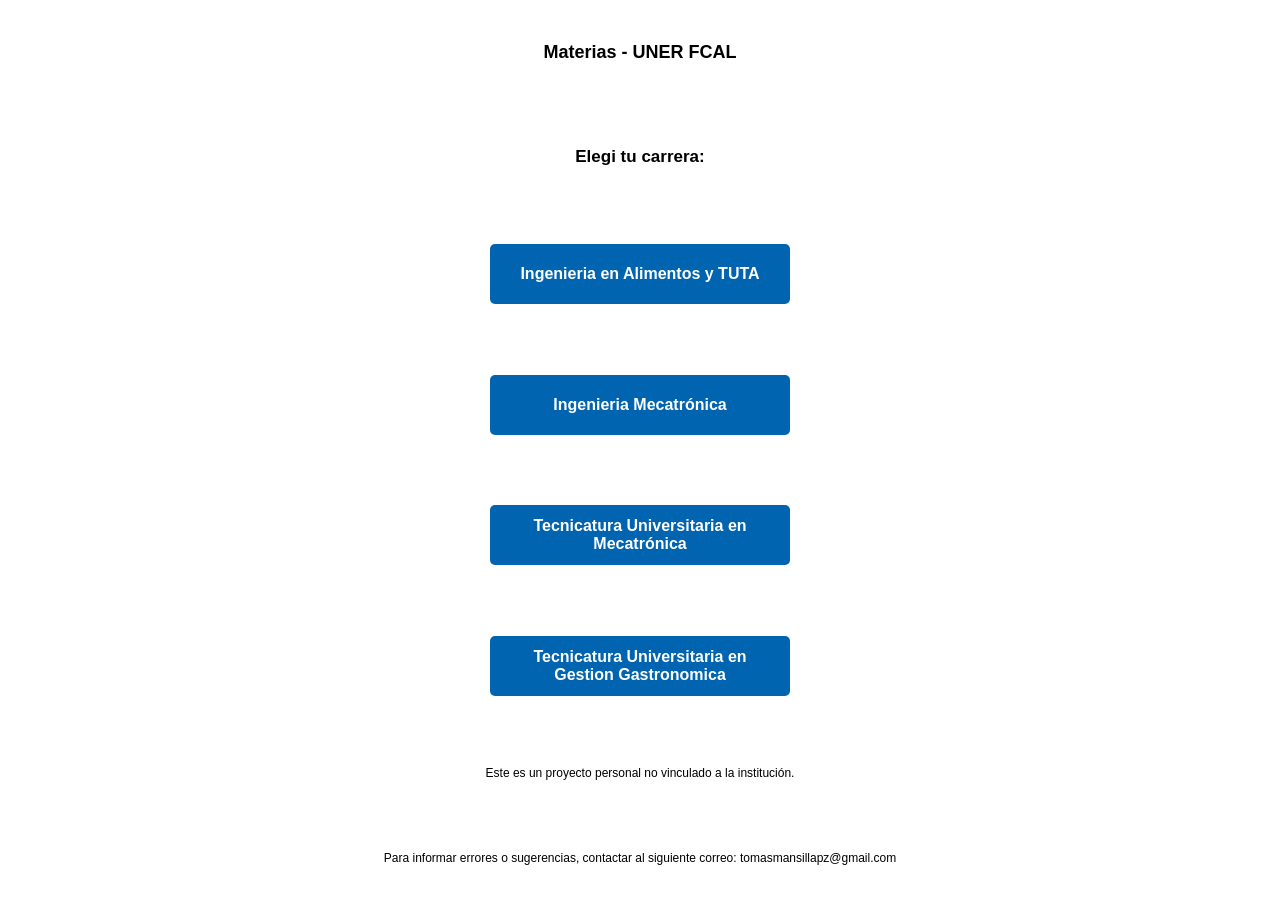
==== commit e043798d: "Update index.html" ====
--- a/index.html
+++ b/index.html
@@ -3,80 +3,28 @@
 <head>
   <meta charset="UTF-8">
   <meta name="viewport" content="width=device-width, initial-scale=1.0">
-  <title>Materias Ing. Mec.</title>
-  <link rel="stylesheet" href="m.css" />
+  <title>Proyecto Materias UNER-FCAL</title>
+  <link rel="stylesheet" href="common.css" />
 </head>
 <body>
-  <h1>Materias Plan 2023 - Ingeniería Mecatrónica - UNER FCAL</h1>
-  <h2 id="r">Carrera completada al 0%</h2>
+  <h1>Materias - UNER FCAL</h1>
+  <h2 id="r">Elegi tu carrera: </h2>
 
-  <div>
-    <label id="t">Primer Año</label>
-    <input type="checkbox" id="selectPrimerAnio"><label> Seleccionar Todo</label><br>
-    <label>1</label><input type="checkbox" id="mb_i"><label id="mb"> Matemática Básica</label><br>
-    <label>1</label><input type="checkbox" id="ic_i"><label id="ic"> Introducción al Cálculo</label><br>
-    <label>1</label><input type="checkbox" id="sr1_i"><label id="sr1"> Sistemas de Representación I</label><br>
-    <label>1</label><input type="checkbox" id="if_i"><label id="if"> Introducción a Física</label><br>
-    <label>1</label><input type="checkbox" id="fi_i"><label id="fi"> Fundamentos de Informática</label><br>
-    <label>1</label><input type="checkbox" id="dcc_i"><label id="dcc"> Desarrollo de la Competencia Comunicativa</label><br>
-    <label>1</label><input type="checkbox" id="ii_i"><label id="ii"> Introducción a la Ingeniería</label><br>
-    <label>2</label><input type="checkbox" disabled id="f1_i"><label id="f1"> Física I</label><br>
-    <label>2</label><input type="checkbox" disabled id="c1_i"><label id="c1"> Cálculo I</label><br>
-    <label>2</label><input type="checkbox" disabled id="sr2_i"><label id="sr2"> Sistemas de Representación II</label><br>
-    <label>2</label><input type="checkbox" disabled id="q_i"><label id="q"> Química</label><br>
-    <label>2</label><input type="checkbox" disabled id="co1_i"><label id="co1"> Computación I</label><br>
-    <label id="t">Segundo Año</label>
-    <input type="checkbox" id="selectSegundoAnio"><label> Seleccionar Todo</label><br>
-    <label>1</label><input type="checkbox" disabled="disabled"  id="f2_i"><label id="f2"> Física II</label><br>
-    <label>1</label><input type="checkbox" disabled="disabled"  id="alga_i"><label id="alga"> Álgebra Lineal y Geometría Analítica</label><br>
-    <label>1</label><input type="checkbox" disabled="disabled"  id="tmt_i"><label id="tmt"> Termodinámica y Máquinas Térmicas</label><br>
-    <label>1</label><input type="checkbox" disabled="disabled"  id="co2_i"><label id="co2"> Computación II</label><br>
-    <label>1</label><input type="checkbox" disabled="disabled"  id="i1_i"><label id="i1"> Inglés I</label><br>
-    <label>2</label><input type="checkbox" disabled="disabled"  id="f3_i"><label id="f3"> Física III</label><br>
-    <label>2</label><input type="checkbox" disabled="disabled"  id="c2_i"><label id="c2"> Cálculo II</label><br>
-    <label>2</label><input type="checkbox" disabled="disabled"  id="et_i"><label id="et"> Electrotecnia</label><br>
-    <label>2</label><input type="checkbox" disabled="disabled"  id="cm_i"><label id="cm"> Ciencias de los Materiales</label><br>
-    <label id="t">Tercer Año</label>
-    <input type="checkbox" id="selectTercerAnio"><label> Seleccionar Todo</label><br>
-    <label>1</label><input type="checkbox" disabled="disabled"  id="edcn_i"><label id="edcn"> Ecuaciones Diferenciales y Cálculo Numérico</label><br>
-    <label>1</label><input type="checkbox" disabled="disabled"  id="eb_i"><label id="eb"> Electrónica Básica</label><br>
-    <label>1</label><input type="checkbox" disabled="disabled"  id="erm_i"><label id="erm"> Estática y Resistencia de los Materiales</label><br>
-    <label>1</label><input type="checkbox" disabled="disabled"  id="ss_i"><label id="ss"> Sistemas y Señales</label><br>
-    <label>1</label><input type="checkbox" disabled="disabled"  id="lmmee_i"><label id="lmmee"> Laboratorio de Mediciones Mecánicas, Eléctricas y Electrónicas</label><br>
-    <label>1</label><input type="checkbox" disabled="disabled"  id="i2_i"><label id="i2"> Inglés II</label><br>
-    <label>2</label><input type="checkbox" disabled="disabled"  id="ed_i"><label id="ed"> Electrónica Digital</label><br>
-    <label>2</label><input type="checkbox" disabled="disabled"  id="sm1_i"><label id="sm1"> Sistemas Mecatrónicos I</label><br>
-    <label>2</label><input type="checkbox" disabled="disabled"  id="mei_i"><label id="mei"> Máquinas Eléctricas Industriales</label><br>
-    <label>2</label><input type="checkbox" disabled="disabled"  id="iei_i"><label id="iei"> Instalaciones Eléctricas Industriales</label><br>
-    <label id="t">Cuarto Año</label>
-    <input type="checkbox" id="selectCuartoAnio"><label> Seleccionar Todo</label><br>
-    <label>1</label><input type="checkbox" disabled="disabled"  id="est_i"><label id="est"> Estadística</label><br>
-    <label>1</label><input type="checkbox" disabled="disabled"  id="mr_i"><label id="mr"> Mecánica Racional</label><br>
-    <label>1</label><input type="checkbox" disabled="disabled"  id="mc_i"><label id="mc"> Microcontroladores</label><br>
-    <label>1</label><input type="checkbox" disabled="disabled"  id="ti_i"><label id="ti"> Tecnología Industrial</label><br>
-    <label>1</label><input type="checkbox" disabled="disabled"  id="sc_i"><label id="sc"> Sistemas de Control</label><br>
-    <label>2</label><input type="checkbox" disabled="disabled"  id="ai_i"><label id="ai"> Automatización Industrial</label><br>
-    <label>2</label><input type="checkbox" disabled="disabled"  id="mem_i"><label id="mem"> Mecanismos y Elementos de Máquinas</label><br>
-    <label>2</label><input type="checkbox" disabled="disabled"  id="se_i"><label id="se"> Sistemas Embebidos</label><br>
-    <label>2</label><input type="checkbox" disabled="disabled"  id="r1_i"><label id="r1"> Robótica I</label><br>
-    <label>2</label><input type="checkbox" disabled="disabled"  id="ga_i"><label id="ga"> Gestión Ambiental</label><br>
-    <label id="t">Quinto Año</label>
-    <input type="checkbox" id="selectQuintoAnio"><label> Seleccionar Todo</label><br>
-    <label>1</label><input type="checkbox" disabled="disabled"  id="ep_i"><label id="ep"> Electrónica de Potencia</label><br>
-    <label>1</label><input type="checkbox" disabled="disabled"  id="ia_i"><label id="ia"> Inteligencia Artificial</label><br>
-    <label>1</label><input type="checkbox" disabled="disabled"  id="sm2_i"><label id="sm2"> Sistemas Mecatrónicos II</label><br>
-    <label>1</label><input type="checkbox" disabled="disabled"  id="sanh_i"><label id="sanh"> Sistemas de Actuación Neumática e Hidráulica</label><br>
-    <label>2</label><input type="checkbox" disabled="disabled"  id="r2_i"><label id="r2"> Robótica II</label><br>
-    <label>2</label><input type="checkbox" disabled="disabled"  id="sorc_i" name="sorc_i"><label id="sorc"> Sistemas Operativos y Redes de Comunicación</label><br>
-    <label>2</label><input type="checkbox" disabled="disabled"  id="ogi_i"><label id="ogi"> Organización y Gestión Industrial</label><br>
-    <label>2</label><input type="checkbox" disabled="disabled"  id="hsi_i"><label id="hsi"> Higiene y Seguridad Industrial</label><br>
-    <label>2</label><input type="checkbox" disabled="disabled"  id="pim_i"><label id="pim"> Proyecto de Ingeniería Mecatrónica</label><br><br>
-    
-  </div>
+  <a href="ali.html">
+    <button>Ingenieria en Alimentos y TUTA</button>
+  </a>
+  <a href="meca.html">
+    <button>Ingenieria Mecatrónica</button>
+  </a>
+  <a href="tum.html">
+    <button>Tecnicatura Universitaria en Mecatrónica</button>
+  </a>
+  <a href="tugg.html">
+    <button>Tecnicatura Universitaria en Gestion Gastronomica</button>
+  </a>
 
   <p id="yo">Este es un proyecto personal no vinculado a la institución.</p>
   <p id="yo">Para informar errores o sugerencias, contactar al siguiente correo: tomasmansillapz@gmail.com</p>
 
-  <script src="m.js"></script>
 </body>
 </html>
--- a/common.css
+++ b/common.css
@@ -0,0 +1,316 @@
+:root {
+  --fcal-color: #ff8834;
+  --inge-m-color: #d79b8c;
+  --tecn-m-color: #d7bf8c;
+  --inge-color: #8CD790;
+  --tecn-color: #77AF9C;
+  --tecn-t-color: #cd74df;
+  --uner-color: #0064b0;
+}
+
+* {
+    padding: 0;
+    margin: 0;
+    box-sizing: border-box;
+  }
+  
+  body {
+    height: 100vh;
+    display: grid;
+    place-items: center;
+    font-family: Arial, sans-serif;
+  }
+
+  .container-principal {
+    display: flex;
+  }
+
+  .titulo {
+    flex: 1;
+  }
+
+  .ingenieria {
+    padding-top: 230px;
+    font-size: 40px;
+    writing-mode: vertical-rl;
+    color: var(--inge-color);
+  }
+
+  .ingenieria-m {
+    padding-top: 420px;
+    font-size: 40px;
+    writing-mode: vertical-rl;
+    color: var(--inge-m-color);
+  }
+
+  .tecnicatura-m {
+    padding-top: 180px;
+    font-size: 40px;
+    writing-mode: vertical-rl;
+    color: var(--tecn-m-color);
+  }
+
+  .tecnicatura-t {
+    padding-top: 100px;
+    font-size: 40px;
+    writing-mode: vertical-rl;
+    color: var(--tecn-t-color);
+  }
+
+  .tecnicatura {
+    padding-top: 200px;
+    font-size: 40px;
+    writing-mode: vertical-rl;
+    color: var(--tecn-color);
+  }
+
+  .opciones {
+    flex: 1;
+  }
+
+  .fondo-tecnicatura {
+    width: 600px;
+    background-color: var(--tecn-color); 
+    padding: 10px;
+    padding-bottom: 0px;
+    border-radius: 6px;
+    border-bottom-right-radius: 0px;
+    border-bottom-left-radius: 0px;
+  }
+
+  .fondo-tecnicatura-m {
+    width: 600px;
+    background-color: var(--tecn-m-color); 
+    padding: 10px;
+    padding-bottom: 0px;
+    border-radius: 6px;
+  }
+
+  .fondo-tecnicatura-t {
+    width: 600px;
+    background-color: var(--tecn-t-color); 
+    padding: 10px;
+    padding-bottom: 0px;
+    border-radius: 6px;
+  }
+
+  .fondo-ingenieria {
+    width: 600px;
+    background-color: var(--inge-color); 
+    padding: 10px;
+    padding-top: 0px;
+    padding-bottom: 0px;
+    border-radius: 6px;
+    border-top-right-radius: 0px; 
+    border-top-left-radius: 0px;  
+  }
+
+  .fondo-ingenieria-m {
+    width: 600px;
+    background-color: var(--inge-m-color); 
+    padding: 10px;
+    padding-bottom: 0px;
+    border-radius: 6px;
+  }
+
+  .fondo-ingenieria-intermedio {
+    padding: 10px;
+    padding-top: 0px;
+    padding-bottom: 0px;
+    width: 600px;
+    background-color: var(--inge-color); 
+  }
+
+  .fondo-tecnicatura-intermedio {
+    padding: 10px;
+    padding-top: 0px;
+    padding-bottom: 0px;
+    width: 600px;
+    background-color: var(--tecn-color); 
+  }
+
+  .checkbox-container {
+    margin-bottom: 10px;
+  }
+  
+  .checkbox-container label {
+    font-size: 15px;
+    line-height: 14px;
+    padding: 0 3px;
+  }
+  
+  h1, h2 {
+    color: #000000;
+    font-size: 18px;
+    line-height: 24px;
+    padding: 5px 0;
+  }
+  
+  h2 {
+    font-size: 17px;
+  }
+  
+  #t {
+    font-weight: bold;
+    font-size: 14px;
+  }
+  
+  #yo {
+    font-size: 12px;
+    line-height: 14px;
+    padding: 0 3px;
+  }
+  
+  input[type='checkbox'] {
+    margin-right: 5px;
+  }
+
+  * {
+  padding: 0;
+  margin: 0;
+  box-sizing: border-box;
+}
+
+  a button {
+      width: 300px;
+      height: 60px;
+      padding: 10px 20px;          
+      font-size: 16px;            
+      font-weight: bold;        
+      color: white;              
+      background-color: #0064b0;
+      border: none;              
+      border-radius: 5px;          
+      cursor: pointer;              
+      transition: background-color 0.3s ease;
+  }
+
+  a button:hover {
+      background-color: #ff8834;  
+  }
+
+  a button:active {
+      background-color: #004080;  
+  }
+
+  .tooltip {
+    position: relative;
+    display: inline-block;
+    cursor: help;
+  }
+
+  .tooltip .tooltiptext {
+    visibility: hidden;
+    width: 200px;
+    background-color: #555;
+    color: #fff;
+    text-align: center;
+    border-radius: 6px;
+    padding: 10px;
+    position: absolute;
+    z-index: 1;
+    bottom: 125%;
+    left: 50%;
+    margin-left: -100px;
+    opacity: 0;
+    transition: opacity 0.3s;
+  }
+
+  .tooltip .tooltiptext::after {
+    content: "";
+    position: absolute;
+    top: 100%;
+    left: 50%;
+    margin-left: -5px;
+    border-width: 5px;
+    border-style: solid;
+    border-color: #555 transparent transparent transparent;
+  }
+
+  .tooltip:hover .tooltiptext {
+    visibility: visible;
+    opacity: 1;
+  }
+
+  .info-icon {
+    color: #0066cc;
+    font-weight: bold;
+    display: inline-block;
+    width: 16px;
+    height: 16px;
+    text-align: center;
+    line-height: 16px;
+    border-radius: 50%;
+    border: 1px solid #0066cc;
+    font-size: 12px;
+    margin-left: 5px;
+  }
+
+.checkbox-materia-r {
+    appearance: none;
+    width: 16px;
+    height: 16px;
+    border-radius: 50%;
+    background-color: rgb(223, 223, 223);
+    position: relative; 
+    cursor: pointer;
+    vertical-align: middle; 
+}
+
+.checkbox-materia-r:checked::before {
+    content: "✓";
+    position: absolute;
+    top: 50%;
+    left: 50%;
+    transform: translate(-50%, -50%); 
+    color: white;
+    font-size: 12px;
+    font-weight: bold;
+    line-height: 1;
+}
+
+.checkbox-materia-a {
+    appearance: none;
+    width: 16px;
+    height: 16px;
+    border-radius: 50%;
+    background-color: rgb(223, 223, 223);
+    position: relative; 
+    cursor: pointer;
+    vertical-align: middle; 
+}
+
+.checkbox-materia-a:checked::before {
+    content: "✓";
+    position: absolute;
+    top: 50%;
+    left: 50%;
+    transform: translate(-50%, -50%); 
+    color: white;
+    font-size: 12px;
+    font-weight: bold;
+    line-height: 1;
+}
+
+.checkbox-anio {
+    appearance: none;
+    width: 16px;
+    height: 16px;
+    border-radius: 50%;
+    background-color: rgba(0, 4, 255, 1);
+    position: relative; 
+    cursor: pointer;
+    vertical-align: middle; 
+}
+
+.checkbox-anio:checked::before { 
+    content: "✓";
+    position: absolute;
+    top: 50%;
+    left: 50%;
+    transform: translate(-50%, -50%); 
+    color: white;
+    font-size: 12px;
+    font-weight: bold;
+    line-height: 1;
+}
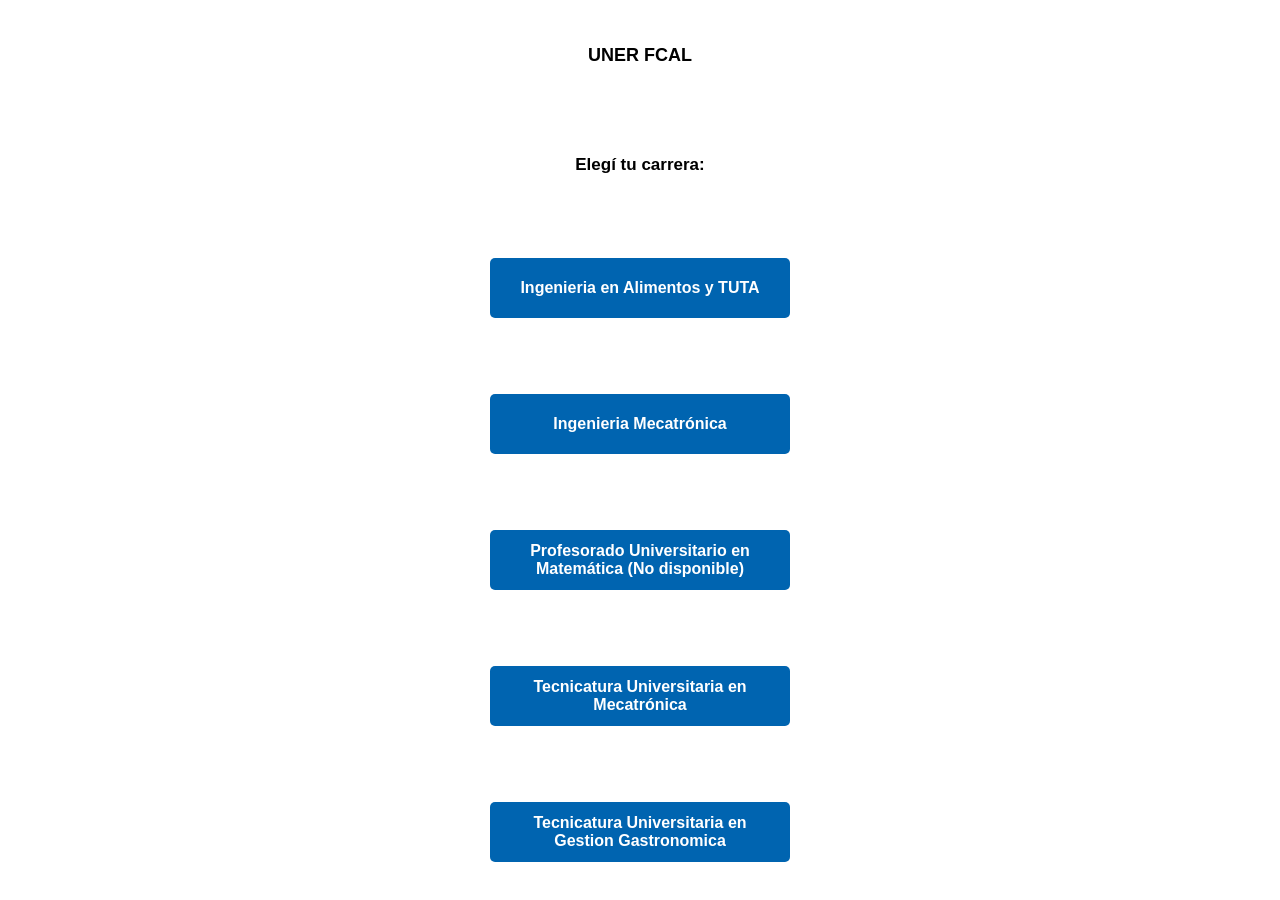
==== commit f02cef04: "Update index.html" ====
--- a/index.html
+++ b/index.html
@@ -7,8 +7,8 @@
   <link rel="stylesheet" href="common.css" />
 </head>
 <body>
-  <h1>Materias - UNER FCAL</h1>
-  <h2 id="r">Elegi tu carrera: </h2>
+  <h1>UNER FCAL</h1>
+  <h2 id="r">Elegí tu carrera: </h2>
 
   <a href="ali.html">
     <button>Ingenieria en Alimentos y TUTA</button>
@@ -16,15 +16,14 @@
   <a href="meca.html">
     <button>Ingenieria Mecatrónica</button>
   </a>
+  <a href="pum.html">
+    <button>Profesorado Universitario en Matemática (No disponible)</button>
+  </a>
   <a href="tum.html">
     <button>Tecnicatura Universitaria en Mecatrónica</button>
   </a>
   <a href="tugg.html">
     <button>Tecnicatura Universitaria en Gestion Gastronomica</button>
   </a>
-
-  <p id="yo">Este es un proyecto personal no vinculado a la institución.</p>
-  <p id="yo">Para informar errores o sugerencias, contactar al siguiente correo: tomasmansillapz@gmail.com</p>
-
 </body>
 </html>
